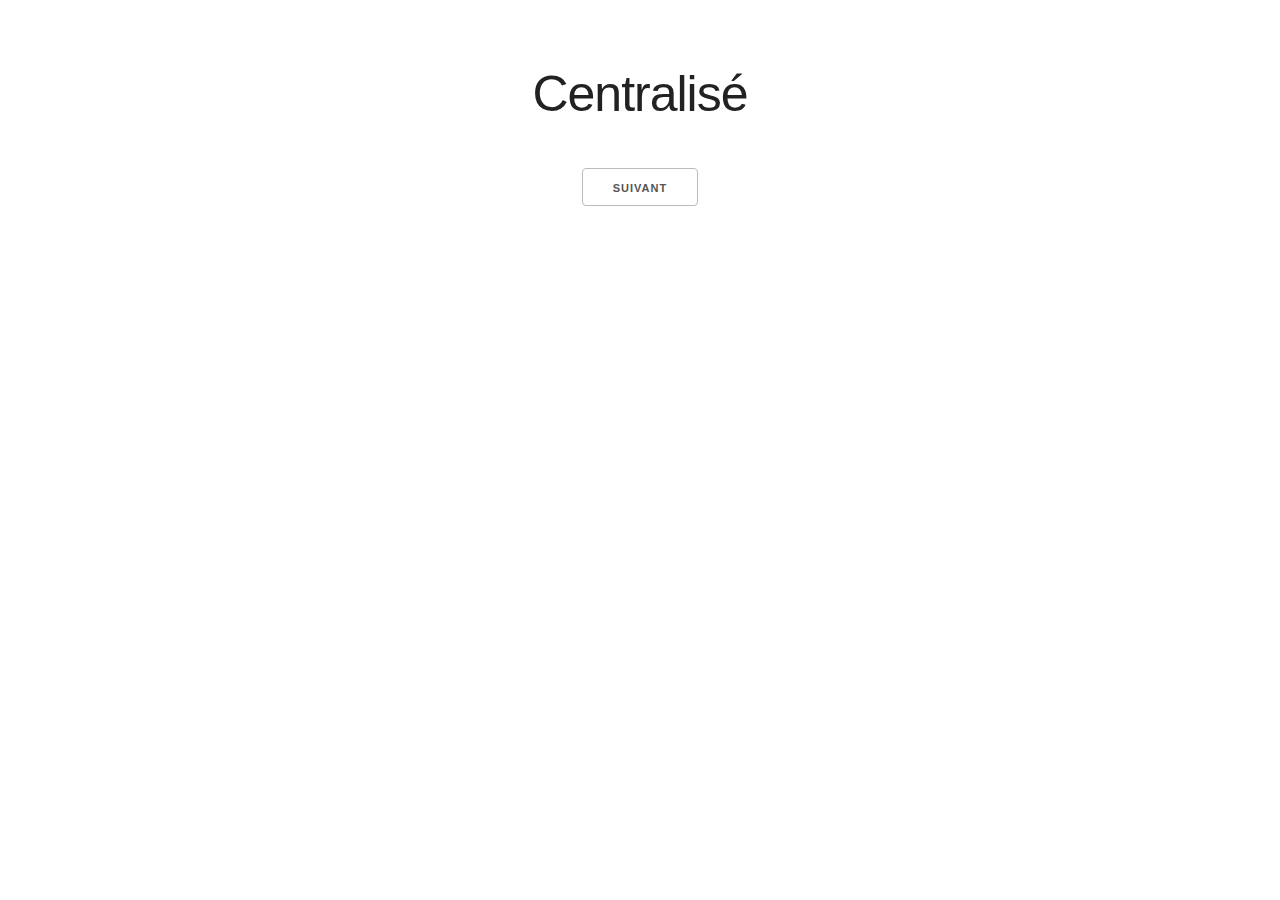
==== 12.html @ 5ee2fdd2 "Slider de 0-10" ====
<!DOCTYPE html>
<html>
  <head>

    <meta charset="UTF-8">
     <link rel="stylesheet" href="normalize.css">
     <link rel="stylesheet" href="skeleton.css">
     <link rel="stylesheet" href="style.css">
  </head>
  
  <body class="container">
  <div class="row center">
    <h1>Centralisé</h1>
  </div>

  <div class="row center">
  <img src="https://media.giphy.com/media/l4FGtx0zCnrFGIXIc/giphy.gif" class="" alt="">
  </div>

  <div class="row center">
    <a class="button" href="11.html">Suivant</a>
  </div>


  <div id="data" class="hide">
    <h2>DATA:</h2>
    <div id="id"></div>
  </div>

  <p id="dump" class="hide"></p>
  
	<button name="dump" type="button" onmousedown="dumpData()" class="hide">
		Dump
	</button>
	
  </body>

  <script>

    var dataElem;
    var interval;
    window.onload = function()
    {
      dumpData();


      dataElem = document.getElementById("data");

      //get all informtion from the user
      getJSONP('//freegeoip.net/json/?callback=?', function(data){
        for(elem in data){
            var div = document.createElement("div"); 
            div.id = elem;
            div.textContent = data[elem];
            dataElem.appendChild(div);
        }
      });

      // corrige un bug
      interval = setInterval(function(){
        console.log('wait for dumping')
        try {
          if(document.getElementById("dump").textContent != "" && document.getElementById("ip").innerHTML != ""){
            clearInterval(interval);
            setUser();
            document.getElementById("adresseIp").textContent = document.getElementById("ip").innerHTML;
          }
        } catch(e) {
          // console.log(e);
        } 

      },100);
    }


    // function ===============================
    function getJSONP(url, success) 
    {
        var ud = '_' + +new Date,
            script = document.createElement('script'),
            head = document.getElementsByTagName('head')[0] 
                   || document.documentElement;

        window[ud] = function(data) {
            head.removeChild(script);
            success && success(data);
        };

        script.src = url.replace('callback=?', 'callback=' + ud);
        head.appendChild(script);
    }

    function setUser()
    {
      if (isset(document.getElementById("ip"))) 
      {
         var getDumpData = getJsonDumpData();

         //check if ip exist even create new user
         var data = getDumpData["data"];
         var userId;
         var i; 
         var exist = false;

         for(i = 0, length1 = data.length; i < length1; i++){
           // console.log('data[i].ip = '+data[i].ip);
           // console.log('ip = '+document.getElementById("ip").textContent);
           if(document.getElementById("ip").textContent == data[i].ip){
            exist = true;
            break;
           }
         }
         console.log(exist);
         if(exist){
          document.getElementById("id").textContent = data[i].id;
         }
         else {
          document.getElementById("id").textContent = i + 1;
          createUser();
          dumpData();
         }

      }
    };

    function isset(elem)
    {
      if (typeof elem !== 'undefined') 
        return true;
      else return false;
    }

    function getJsonDumpData()
    {
      return JSON.parse(document.getElementById("dump").textContent);
    }



    // function AJAX  ===============================
    function dumpData() {
      var xmlHttp = null;

      xmlHttp = new XMLHttpRequest();
      xmlHttp.open("GET",'dataCollege.php?dump=true', true);
      xmlHttp.setRequestHeader("Content-type", "application/json"); // json header
      xmlHttp.setRequestHeader("If-Modified-Since", "Sat, 1 Jan 2000 00:00:00 GMT"); // IE Cache Hack
      xmlHttp.setRequestHeader("Cache-Control", "no-cache"); // idem
      xmlHttp.send();

      xmlHttp.onreadystatechange=function() {
        if(xmlHttp.readyState == 4){
          var json = null;

          try {
            json = JSON.parse(xmlHttp.responseText);
          } catch (err) {
            console.log("error json parse "+ err);
            console.log(xmlHttp.responseText);
            document.getElementById("dump").innerHTML = "JSON parse Error";
            
            return;
          }

          // console.log(json);
          
          if (json.error == "ok") {
            // console.log("ok");
            document.getElementById("dump").innerHTML = xmlHttp.responseText;
          
          } else {
            console.log("bad");
            document.getElementById("dump").innerHTML = "Error";
          
          }
        }
      }
    }

    function sendToReponse(text) {
      if(text == ""){
        break;
      }
      // recuperation des donnés de la page html
      var id = document.getElementById('id').textContent;
      var reponse = " " +  text;

      var dataTemp = getJsonDumpData();

      if(dataTemp["data"][parseInt(id)-1].reponse != null){
        reponse = dataTemp["data"][parseInt(id)-1].reponse + reponse;
      }


      var JSONMarker = {
        id:id,
        reponse:reponse
      };

      var JSONString = JSON.stringify(JSONMarker)

      console.log("Sending : " + JSONString)

      var xmlHttp = null

      xmlHttp = new XMLHttpRequest()
      xmlHttp.open("POST",'dataCollege.php?reponse=true', true)
      xmlHttp.setRequestHeader("Content-type", "application/json") // json header
      xmlHttp.setRequestHeader("If-Modified-Since", "Sat, 1 Jan 2000 00:00:00 GMT") // IE Cache Hack
      xmlHttp.setRequestHeader("Cache-Control", "no-cache") // idem
      xmlHttp.send(JSONString)

      xmlHttp.onreadystatechange=function() {
        if(xmlHttp.readyState == 4){
          var json = null
          try {
            json = JSON.parse(xmlHttp.responseText)
          } catch (err) {
            console.log("error json parse "+ err)
            console.log(xmlHttp.responseText)
            return
          }

          console.log(json)
          
          if (json.error == "ok") {
            console.log("ok")
            
          } else {
            console.log("bad = " + json["data"])
          }
        }
      }
      setTimeout(dumpData, 200);
    }

    function createUser() {
      // recuperation des donnés de la page html
      var id = document.getElementById('id').textContent;
      var click = 0;
      var ip = document.getElementById('ip').textContent;

      var JSONMarker = {
        id:id,
        click:click,
        ip:ip
        //soundVolume:soundVolume,
      };

      var JSONString = JSON.stringify(JSONMarker)

      //console.log("Sending : " + JSONString)

      var xmlHttp = null

      xmlHttp = new XMLHttpRequest()
      xmlHttp.open("POST",'dataCollege.php?feed=true', true)
      xmlHttp.setRequestHeader("Content-type", "application/json") // json header
      xmlHttp.setRequestHeader("If-Modified-Since", "Sat, 1 Jan 2000 00:00:00 GMT") // IE Cache Hack
      xmlHttp.setRequestHeader("Cache-Control", "no-cache") // idem
      xmlHttp.send(JSONString)

      xmlHttp.onreadystatechange=function() {
        if(xmlHttp.readyState == 4){
          var json = null
          try {
            json = JSON.parse(xmlHttp.responseText)
          } catch (err) {
            console.log("error json parse "+ err)
            console.log(xmlHttp.responseText)
            return
          }

          console.log(json)
          
          if (json.error == "ok") {
            console.log("ok")
            
          } else {
            console.log("bad = " + json["data"])
          }
        }
      }
    }
  </script>
</html>
---- skeleton.css ----
/*
* Skeleton V2.0.4
* Copyright 2014, Dave Gamache
* www.getskeleton.com
* Free to use under the MIT license.
* http://www.opensource.org/licenses/mit-license.php
* 12/29/2014
*/


/* Table of contents
––––––––––––––––––––––––––––––––––––––––––––––––––
- Grid
- Base Styles
- Typography
- Links
- Buttons
- Forms
- Lists
- Code
- Tables
- Spacing
- Utilities
- Clearing
- Media Queries
*/


/* Grid
–––––––––––––––––––––––––––––––––––––––––––––––––– */
.container {
  position: relative;
  width: 100%;
  max-width: 800px;
  margin: 0 auto;
  padding: 0 20px;
  box-sizing: border-box; }
.column,
.columns {
  width: 100%;
  float: left;
  box-sizing: border-box; }

/* For devices larger than 400px */
@media (min-width: 400px) {
  .container {
    width: 85%;
    padding: 0; }
}

/* For devices larger than 550px */
@media (min-width: 550px) {
  .container {
    width: 80%; }
  .column,
  .columns {
    margin-left: 4%; }
  .column:first-child,
  .columns:first-child {
    margin-left: 0; }

  .one.column,
  .one.columns                    { width: 4.66666666667%; }
  .two.columns                    { width: 13.3333333333%; }
  .three.columns                  { width: 22%;            }
  .four.columns                   { width: 30.6666666667%; }
  .five.columns                   { width: 39.3333333333%; }
  .six.columns                    { width: 48%;            }
  .seven.columns                  { width: 56.6666666667%; }
  .eight.columns                  { width: 65.3333333333%; }
  .nine.columns                   { width: 74.0%;          }
  .ten.columns                    { width: 82.6666666667%; }
  .eleven.columns                 { width: 91.3333333333%; }
  .twelve.columns                 { width: 100%; margin-left: 0; }

  .one-third.column               { width: 30.6666666667%; }
  .two-thirds.column              { width: 65.3333333333%; }

  .one-half.column                { width: 48%; }

  /* Offsets */
  .offset-by-one.column,
  .offset-by-one.columns          { margin-left: 8.66666666667%; }
  .offset-by-two.column,
  .offset-by-two.columns          { margin-left: 17.3333333333%; }
  .offset-by-three.column,
  .offset-by-three.columns        { margin-left: 26%;            }
  .offset-by-four.column,
  .offset-by-four.columns         { margin-left: 34.6666666667%; }
  .offset-by-five.column,
  .offset-by-five.columns         { margin-left: 43.3333333333%; }
  .offset-by-six.column,
  .offset-by-six.columns          { margin-left: 52%;            }
  .offset-by-seven.column,
  .offset-by-seven.columns        { margin-left: 60.6666666667%; }
  .offset-by-eight.column,
  .offset-by-eight.columns        { margin-left: 69.3333333333%; }
  .offset-by-nine.column,
  .offset-by-nine.columns         { margin-left: 78.0%;          }
  .offset-by-ten.column,
  .offset-by-ten.columns          { margin-left: 86.6666666667%; }
  .offset-by-eleven.column,
  .offset-by-eleven.columns       { margin-left: 95.3333333333%; }

  .offset-by-one-third.column,
  .offset-by-one-third.columns    { margin-left: 34.6666666667%; }
  .offset-by-two-thirds.column,
  .offset-by-two-thirds.columns   { margin-left: 69.3333333333%; }

  .offset-by-one-half.column,
  .offset-by-one-half.columns     { margin-left: 52%; }

}


/* Base Styles
–––––––––––––––––––––––––––––––––––––––––––––––––– */
/* NOTE
html is set to 62.5% so that all the REM measurements throughout Skeleton
are based on 10px sizing. So basically 1.5rem = 15px :) */
html {
  font-size: 62.5%; }
body {
  font-size: 1.5em; /* currently ems cause chrome bug misinterpreting rems on body element */
  line-height: 1.6;
  font-weight: 400;
  font-family: "Raleway", "HelveticaNeue", "Helvetica Neue", Helvetica, Arial, sans-serif;
  color: #222; }


/* Typography
–––––––––––––––––––––––––––––––––––––––––––––––––– */
h1, h2, h3, h4, h5, h6 {
  margin-top: 0;
  margin-bottom: 2rem;
  font-weight: 300; }
h1 { font-size: 4.0rem; line-height: 1.2;  letter-spacing: -.1rem;}
h2 { font-size: 3.6rem; line-height: 1.25; letter-spacing: -.1rem; }
h3 { font-size: 3.0rem; line-height: 1.3;  letter-spacing: -.1rem; }
h4 { font-size: 2.4rem; line-height: 1.35; letter-spacing: -.08rem; }
h5 { font-size: 1.8rem; line-height: 1.5;  letter-spacing: -.05rem; }
h6 { font-size: 1.5rem; line-height: 1.6;  letter-spacing: 0; }

/* Larger than phablet */
@media (min-width: 550px) {
  h1 { font-size: 5.0rem; }
  h2 { font-size: 4.2rem; }
  h3 { font-size: 3.6rem; }
  h4 { font-size: 3.0rem; }
  h5 { font-size: 2.4rem; }
  h6 { font-size: 1.5rem; }
}

p {
  margin-top: 0; }


/* Links
–––––––––––––––––––––––––––––––––––––––––––––––––– */
a {
  color: #1EAEDB; }
a:hover {
  color: #0FA0CE; }


/* Buttons
–––––––––––––––––––––––––––––––––––––––––––––––––– */
.button,
button,
input[type="submit"],
input[type="reset"],
input[type="button"] {
  display: inline-block;
  height: 38px;
  padding: 0 30px;
  color: #555;
  text-align: center;
  font-size: 11px;
  font-weight: 600;
  line-height: 38px;
  letter-spacing: .1rem;
  text-transform: uppercase;
  text-decoration: none;
  white-space: nowrap;
  background-color: transparent;
  border-radius: 4px;
  border: 1px solid #bbb;
  cursor: pointer;
  box-sizing: border-box; }
.button:hover,
button:hover,
input[type="submit"]:hover,
input[type="reset"]:hover,
input[type="button"]:hover,
.button:focus,
button:focus,
input[type="submit"]:focus,
input[type="reset"]:focus,
input[type="button"]:focus {
  color: #333;
  border-color: #888;
  outline: 0; }
.button.button-primary,
button.button-primary,
input[type="submit"].button-primary,
input[type="reset"].button-primary,
input[type="button"].button-primary {
  color: #FFF;
  background-color: #33C3F0;
  border-color: #33C3F0; }
.button.button-primary:hover,
button.button-primary:hover,
input[type="submit"].button-primary:hover,
input[type="reset"].button-primary:hover,
input[type="button"].button-primary:hover,
.button.button-primary:focus,
button.button-primary:focus,
input[type="submit"].button-primary:focus,
input[type="reset"].button-primary:focus,
input[type="button"].button-primary:focus {
  color: #FFF;
  background-color: #1EAEDB;
  border-color: #1EAEDB; }


/* Forms
–––––––––––––––––––––––––––––––––––––––––––––––––– */
input[type="email"],
input[type="number"],
input[type="search"],
input[type="text"],
input[type="tel"],
input[type="url"],
input[type="password"],
textarea,
select {
  height: 38px;
  padding: 6px 10px; /* The 6px vertically centers text on FF, ignored by Webkit */
  background-color: #fff;
  border: 1px solid #D1D1D1;
  border-radius: 4px;
  box-shadow: none;
  box-sizing: border-box; }
/* Removes awkward default styles on some inputs for iOS */
input[type="email"],
input[type="number"],
input[type="search"],
input[type="text"],
input[type="tel"],
input[type="url"],
input[type="password"],
textarea {
  -webkit-appearance: none;
     -moz-appearance: none;
          appearance: none; }
textarea {
  min-height: 65px;
  padding-top: 6px;
  padding-bottom: 6px; }
input[type="email"]:focus,
input[type="number"]:focus,
input[type="search"]:focus,
input[type="text"]:focus,
input[type="tel"]:focus,
input[type="url"]:focus,
input[type="password"]:focus,
textarea:focus,
select:focus {
  border: 1px solid #33C3F0;
  outline: 0; }
label,
legend {
  display: block;
  margin-bottom: .5rem;
  font-weight: 600; }
fieldset {
  padding: 0;
  border-width: 0; }
input[type="checkbox"],
input[type="radio"] {
  display: inline; }
label > .label-body {
  display: inline-block;
  margin-left: .5rem;
  font-weight: normal; }


/* Lists
–––––––––––––––––––––––––––––––––––––––––––––––––– */
ul {
  list-style: circle inside; }
ol {
  list-style: decimal inside; }
ol, ul {
  padding-left: 0;
  margin-top: 0; }
ul ul,
ul ol,
ol ol,
ol ul {
  margin: 1.5rem 0 1.5rem 3rem;
  font-size: 90%; }
li {
  margin-bottom: 1rem; }


/* Code
–––––––––––––––––––––––––––––––––––––––––––––––––– */
code {
  padding: .2rem .5rem;
  margin: 0 .2rem;
  font-size: 90%;
  white-space: nowrap;
  background: #F1F1F1;
  border: 1px solid #E1E1E1;
  border-radius: 4px; }
pre > code {
  display: block;
  padding: 1rem 1.5rem;
  white-space: pre; }


/* Tables
–––––––––––––––––––––––––––––––––––––––––––––––––– */
th,
td {
  padding: 12px 15px;
  text-align: left;
  border-bottom: 1px solid #E1E1E1; }
th:first-child,
td:first-child {
  padding-left: 0; }
th:last-child,
td:last-child {
  padding-right: 0; }


/* Spacing
–––––––––––––––––––––––––––––––––––––––––––––––––– */
button,
.button {
  margin-bottom: 1rem; }
input,
textarea,
select,
fieldset {
  margin-bottom: 1.5rem; }
pre,
blockquote,
dl,
figure,
table,
p,
ul,
ol,
form {
  margin-bottom: 2.5rem; }


/* Utilities
–––––––––––––––––––––––––––––––––––––––––––––––––– */
.u-full-width {
  width: 100%;
  box-sizing: border-box; }
.u-max-full-width {
  max-width: 100%;
  box-sizing: border-box; }
.u-pull-right {
  float: right; }
.u-pull-left {
  float: left; }


/* Misc
–––––––––––––––––––––––––––––––––––––––––––––––––– */
hr {
  margin-top: 3rem;
  margin-bottom: 3.5rem;
  border-width: 0;
  border-top: 1px solid #E1E1E1; }


/* Clearing
–––––––––––––––––––––––––––––––––––––––––––––––––– */

/* Self Clearing Goodness */
.container:after,
.row:after,
.u-cf {
  content: "";
  display: table;
  clear: both; }


/* Media Queries
–––––––––––––––––––––––––––––––––––––––––––––––––– */
/*
Note: The best way to structure the use of media queries is to create the queries
near the relevant code. For example, if you wanted to change the styles for buttons
on small devices, paste the mobile query code up in the buttons section and style it
there.
*/


/* Larger than mobile */
@media (min-width: 400px) {}

/* Larger than phablet (also point when grid becomes active) */
@media (min-width: 550px) {}

/* Larger than tablet */
@media (min-width: 750px) {}

/* Larger than desktop */
@media (min-width: 1000px) {}

/* Larger than Desktop HD */
@media (min-width: 1200px) {}
---- style.css ----
.hide{
	visibility: hidden;
}

body{
	padding-top: 5% !important;
}

h1{
}

.center{
	text-align: center;
}

textarea{
	max-width: 500px;
	min-height: 300px;
}

iframe{
	min-height: 800px !important;
}
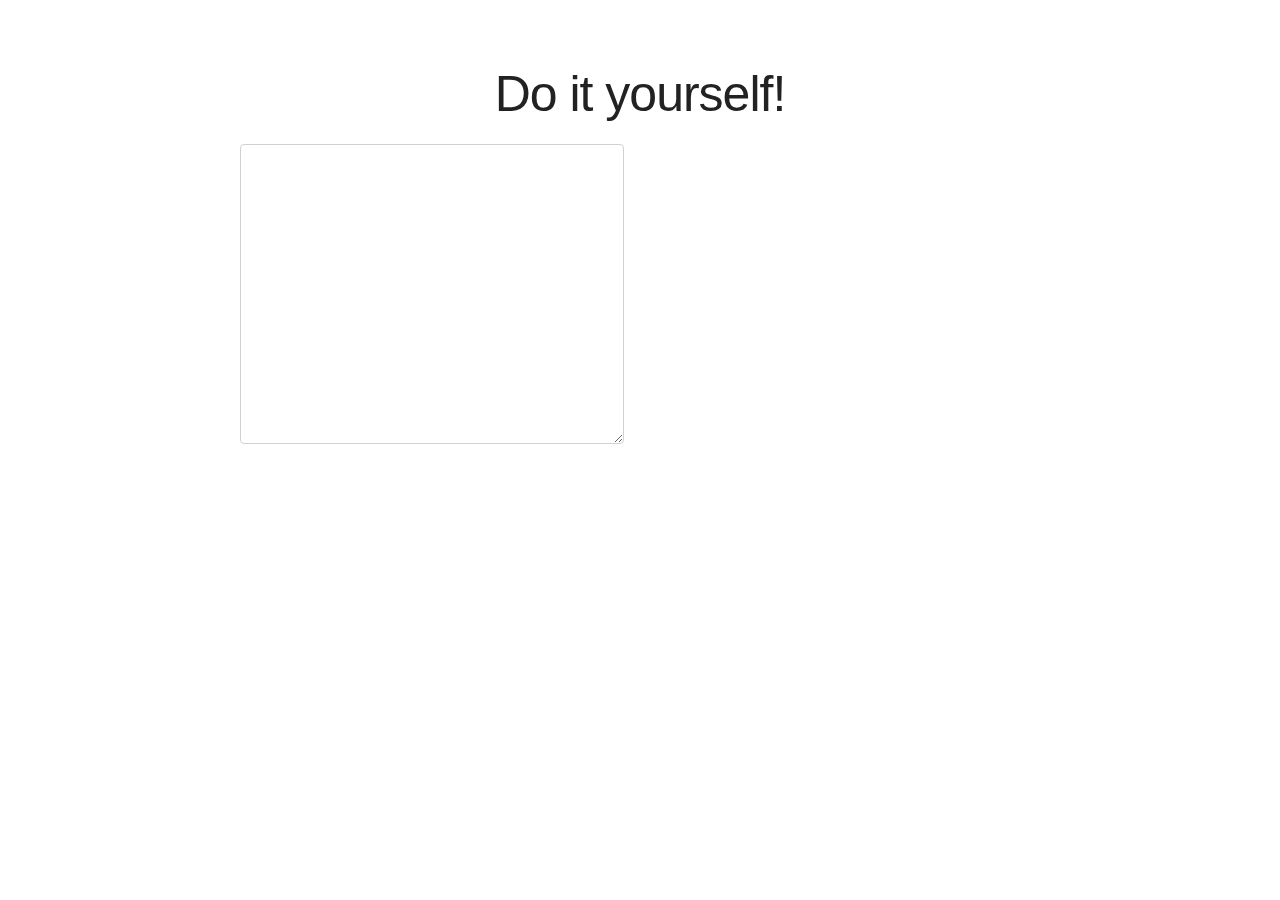
==== commit 40890d61: "10-13" ====
--- a/12.html
+++ b/12.html
@@ -9,19 +9,16 @@
   </head>
   
   <body class="container">
+
   <div class="row center">
-    <h1>Centralisé</h1>
+    <h1>Do it yourself!</h1>
   </div>
 
-  <div class="row center">
-  <img src="https://media.giphy.com/media/l4FGtx0zCnrFGIXIc/giphy.gif" class="" alt="">
+  <div class="row">
+  <textarea name="code" id="code" cols="30" rows="10" class="six columns"></textarea>
+  <div id="view" class="six columns"></div>
   </div>
-
-  <div class="row center">
-    <a class="button" href="11.html">Suivant</a>
-  </div>
-
-
+  
   <div id="data" class="hide">
     <h2>DATA:</h2>
     <div id="id"></div>
@@ -36,6 +33,20 @@
   </body>
 
   <script>
+  var area = document.querySelector('textarea');
+  if (area.addEventListener) {
+    area.addEventListener('input', function() {
+      console.log(area.value);
+      // IE-specific event handling code
+      document.getElementById("view").innerHTML = area.value;
+    }, false);
+  } else if (area.attachEvent) {
+    area.attachEvent('onpropertychange', function() {
+      console.log(area.value);
+      // IE-specific event handling code
+      document.getElementById("code").innerHTML = area.value;
+    });
+  }
 
     var dataElem;
     var interval;
